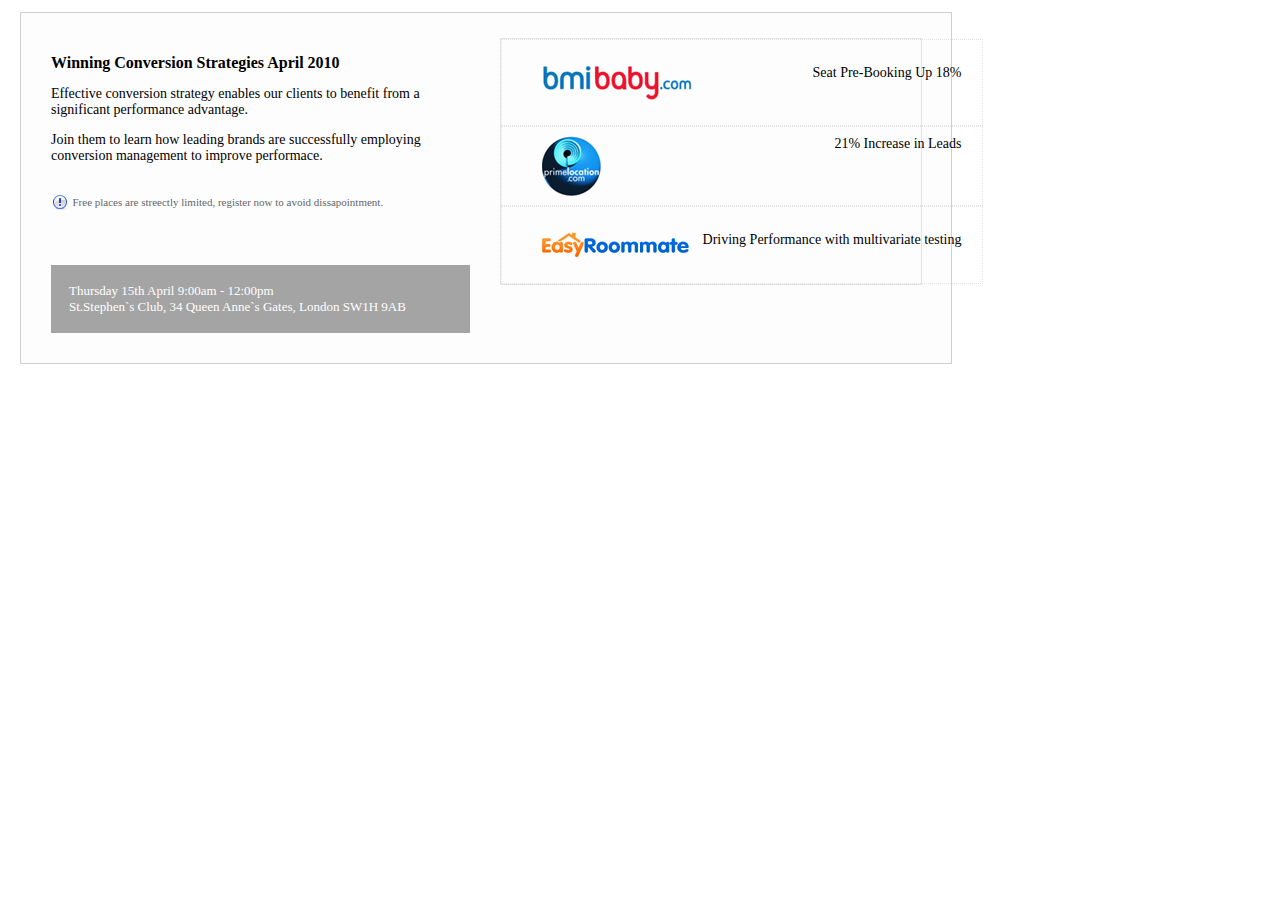
==== Lesson 5/landing/index.html @ fd45a3c9 "Adds partly ready markup for landing page, lesson 5." ====
<!DOCTYPE html>
<html lang="ru">
<head>
	<meta charset="utf-8">
	<title>Simple Landing, Lesson 5</title>
	<meta name="keywords" content="">
	<meta name="description" content="">
	<link rel="stylesheet" href="style.css">
</head>
<body>
	<div class="container">
	<div class="info">
		<div class="slogan">
			<h1>Winning Conversion Strategies April 2010</h1>
			<p>Effective conversion strategy enables our clients to benefit from a significant performance advantage.</p>
			<p>Join them to learn how leading brands are successfully employing conversion management to improve performace.</p>
		</div> <!-- /.slogan -->

		<div class="notice">
			<img src="img/i-icon.png" alt="Info Icon">
			<span>Free places are streectly limited, register now to avoid dissapointment.</span>
		</div> <!-- /.notice -->

		<div class="gray-arrow">
			<span>Thursday 15th April 9:00am - 12:00pm</span><br>
			<span>St.Stephen`s Club, 34 Queen Anne`s Gates, London SW1H 9AB</span>
		</div> <!-- /.gray-arrow -->
	</div> <!-- /.info -->

	<div class="registration">
		<div class="description">
			<div class="benefits">
				<img src="img/bmi-baby-logo.png" alt="BMI Baby Logo">
				<span>Seat Pre-Booking Up 18%</span>
				<div class="clearfix"></div>
			</div>
			<div class="benefits">
				<img src="img/prime-location-logo.png" alt="Prime Location Logo">
				<span>21% Increase in Leads</span>
				<div class="clearfix"></div>
			</div>
			<div class="benefits">
				<img src="img/easy-rommate-logo.png" alt="Easy Roomate Logo">
				<span>Driving Performance with multivariate testing</span>
				<div class="clearfix"></div>
			</div>
		</div> <!-- /.description -->

		<div class="button"></div>
		







	</div> <!-- /.registration -->
	<div class="clearfix"></div>
	</div> <!-- /.container -->
</body>
</html>
---- Lesson 5/landing/style.css ----
.container {
	width: 930px;
	background-color: #fdfdfd;
	border: 1px solid #cfcfcf;



	/*border-radius: 3%;*/
	margin: 12px;
	font-size: 14px;
}


.info {
	width: 45%;
	border: 0px;
	margin: 0px;
	text-align: left;
	padding: 30px;
float: left;
}


.registration {
	width: 45%;
	margin: 0px;
	border: 0px;
float: left;
}

.slogan {
	width: 396px;
}

.slogan h1 {
	font-size: 16px;
}

.notice {
	margin: 30px auto 51px auto;
}

.notice span {
	font-size: 11px;
	color: #666;
	position: relative;
	bottom: 4px;

}

.gray-arrow {
	background-color: #a4a4a4;
	color: #fff;
	font-size: 13px;
	padding: 18px;
}



.description {
	width: 420px;
	margin: 25px 25px 30px 0px;
	border: 1px solid #e3e3e3;
	font-size: 14px;
}

.benefits {
	width: 100%;
	border: 1px dotted #e3e3e3;
	padding: 25px 20px 25px 40px;
}

.benefits:nth-child(2) {
	padding: 9px 20px 9px 40px;
}

.benefits img {
	float: left;
}

.benefits span {
	float: right;
}

.clearfix {
	clear: both;
}
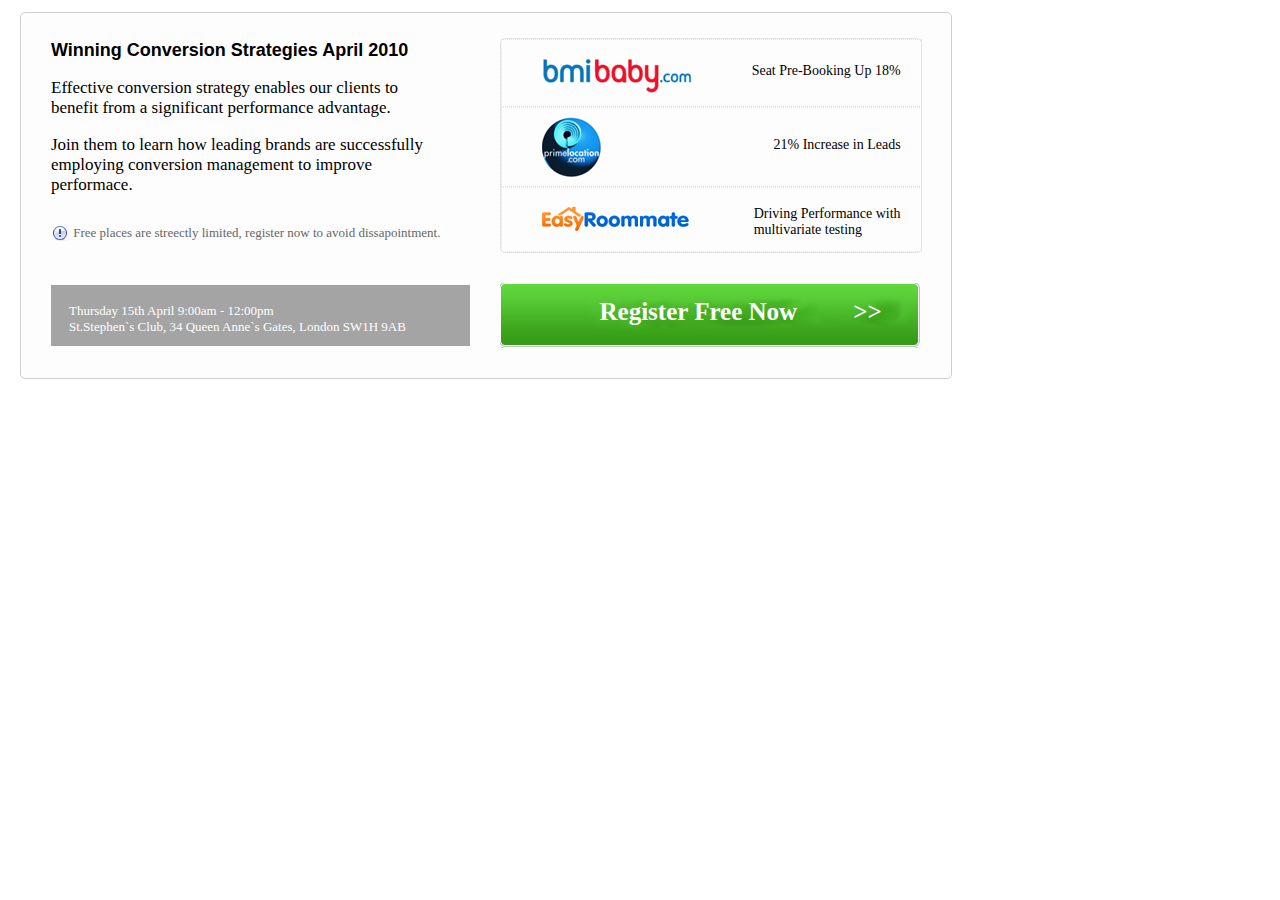
==== commit 56a2c254: "Adds almost finished task with landing page." ====
--- a/Lesson 5/landing/index.html
+++ b/Lesson 5/landing/index.html
@@ -41,17 +41,17 @@
 			</div>
 			<div class="benefits">
 				<img src="img/easy-rommate-logo.png" alt="Easy Roomate Logo">
-				<span>Driving Performance with multivariate testing</span>
+				<span>Driving Performance with<br> multivariate testing</span>
 				<div class="clearfix"></div>
 			</div>
 		</div> <!-- /.description -->
 
-		<div class="button"></div>
+		<div class="button">
+			<span>Register Free Now</span>
+			<span> &gt;&gt; </span>
+			<!-- <img src="img/green_btn.png"> -->
+		</div> <!-- /.button -->
 		
-
-
-
-
 
 
 
--- a/Lesson 5/landing/style.css
+++ b/Lesson 5/landing/style.css
@@ -2,12 +2,11 @@
 	width: 930px;
 	background-color: #fdfdfd;
 	border: 1px solid #cfcfcf;
-
-
-
-	/*border-radius: 3%;*/
+	-webkit-border-radius: 5px;
+	-moz-border-radius: 5px;
+	border-radius: 5px;
 	margin: 12px;
-	font-size: 14px;
+	font-size: 17px;
 }
 
 
@@ -17,15 +16,17 @@
 	margin: 0px;
 	text-align: left;
 	padding: 30px;
-float: left;
+	padding-top: 15px;
+	float: left;
 }
 
 
 .registration {
 	width: 45%;
 	margin: 0px;
+	padding: 25px 25px 30px 0px;
 	border: 0px;
-float: left;
+	float: left;
 }
 
 .slogan {
@@ -33,7 +34,8 @@
 }
 
 .slogan h1 {
-	font-size: 16px;
+	font-size: 18px;
+	font-family: "Lucida Grande", sans-serif;
 }
 
 .notice {
@@ -41,7 +43,7 @@
 }
 
 .notice span {
-	font-size: 11px;
+	font-size: 13px;
 	color: #666;
 	position: relative;
 	bottom: 4px;
@@ -49,29 +51,43 @@
 }
 
 .gray-arrow {
+	height: 25px;
+	margin-top: -12px;
 	background-color: #a4a4a4;
 	color: #fff;
 	font-size: 13px;
 	padding: 18px;
 }
 
-
-
 .description {
 	width: 420px;
-	margin: 25px 25px 30px 0px;
 	border: 1px solid #e3e3e3;
 	font-size: 14px;
+	-webkit-border-radius: 5px;
+	-moz-border-radius: 5px;
+	border-radius: 5px;
 }
 
 .benefits {
-	width: 100%;
+	/*width: 100%;*/
+	width: 85.5%;
 	border: 1px dotted #e3e3e3;
-	padding: 25px 20px 25px 40px;
+	padding: 18px 20px 13px 40px;
+
 }
 
 .benefits:nth-child(2) {
 	padding: 9px 20px 9px 40px;
+}
+
+.benefits:nth-child(1) span {
+	position: relative;
+	top: 5px;
+}
+
+.benefits:nth-child(2) span {
+	position: relative;
+	top: 20px;
 }
 
 .benefits img {
@@ -84,4 +100,32 @@
 
 .clearfix {
 	clear: both;
+}
+
+.button {
+	width: 420px;
+	height: 65px;
+	margin-left: 0px;
+	margin-top: 30px;
+	color: #fff;
+	font-size: 25px;
+	font-weight: bold;
+	padding: 0px;
+	background: url(img/green_btn.png);
+}
+
+.button span:nth-child(1){
+	position: relative;
+	top: 15px;
+	left: 100px;
+	padding: 0px;
+
+}
+
+.button span:nth-child(2){
+	position: relative;
+	top: 15px;
+	left: 150px;
+	padding: 0px;
+
 }